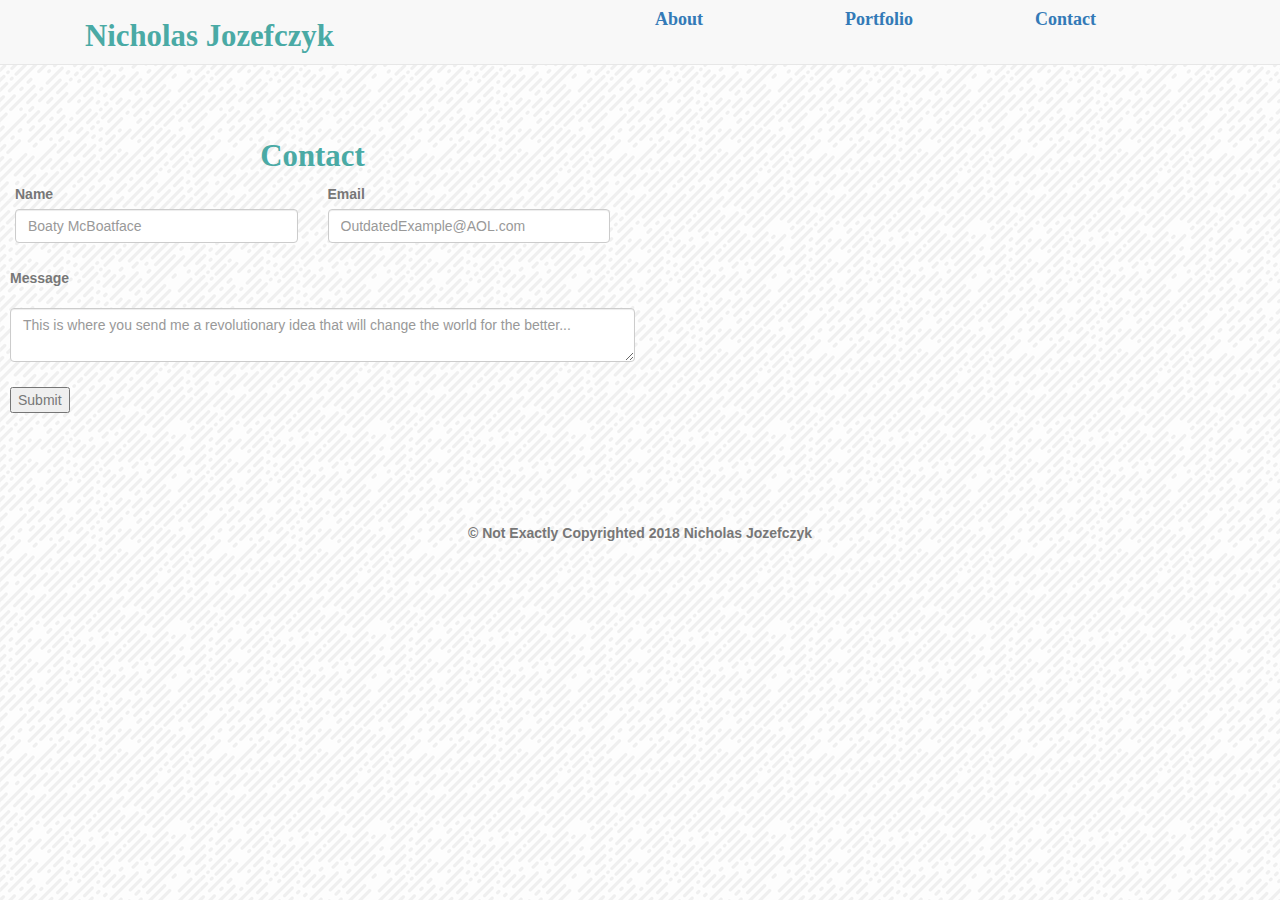
==== contact.html @ f9a576ab "push live" ====
<!doctype html>
<html lang="en-us">


<head>
    <meta charset="UTF-8">
    <title>Contact Nick Jay</title>
    <link rel="stylesheet" href="https://maxcdn.bootstrapcdn.com/bootstrap/3.3.7/css/bootstrap.min.css">
    <link rel="stylesheet" href="./assets/css/style.css">
    <!-- look into this to make sure you're linking properly with the root
    The thing we linkn 2nd will come over-->
</head>

<body>
    <!-- <div class="container">
            <div class="row">
              <nav class="navbar navbar-default navbar-fixed-top">
                  <div class="container">
                  <div class="col-lg-6"><h1>Nicholas Jozefczyk</h1></div>
                  <h4>
                        <div class="col-lg-2"><a href="index.html">| About |</a></div>
                        <div class="col-lg-2"><a href="portfolio.html">| Portfolio |</a></div>
                        <div class="col-lg-2"><a href="contact.html">| Contact |</a></div> 
                  </h4>
                  </div>
              </nav>
            </div> -->

            <div class="container">
              <div class="row">
                  <nav class="navbar navbar-default navbar-fixed-top">
                        <div class="container">
                          <div class="col-sm-6"><h1>Nicholas Jozefczyk</h1></div>
                          <h4>
                          <div class="col-sm-2 links" id="link"><a href="index.html"><strong> About </strong></a></div>
                          <div class="col-sm-2 links"><a href="portfolio.html"><strong> Portfolio </strong></a></div>
                          <div class="col-sm-2 links"><a href="contact.html"><strong> Contact </strong></a></div> 
                          </h4>
                        </div>
                  </nav>
              </div>
            </div>

      <br><br><br><br><br><br>

    <div class="row">
      <div class="col-lg-6">
        <!-- contact is block because in developer tools it stretches across the screen
        set width, margin 0 auto-->
        <!-- <h1>Contact</h1>
          <form id="contact-form">
            <div class="form-row">
            <ul>
              <ol>
                <label for="name">Name</label>
                <input type="text" id="name" name="name" placeholder="Boaty McBoatface" required="required">
              </ol>
              <br>
              <ol>
                <label for="email">Email</label>
                <input type="email" id="email" name="email" placeholder="OutdatedExample@AOL.com" required="required">
              </ol>
              <br>
              <ol>
                <label for="message">Message</label>
                <textarea id="message" placeholder="This is where you send me a revolutionary idea that will change the world for the better..." required="required"></textarea>
              </ol>
            </ul>
            <input type="submit">
          </form>
      </div>
    </div> -->

    <h1 id="contactHeader">Contact</h1>
          <form id="contact-form">
            <div class="form-row">
                <div class="form-group col-lg-6 col-md-6 col-sm-6 col-xs-6">
                <label for="name">Name</label>
                <input type="text" class= "form-control" id="name" name="name" placeholder="Boaty McBoatface" required="required">
                </div>
                <div class="form-group col-lg-6 col-md-6 col-sm-6 col-xs-6">
                <label for="email">Email</label>
                <input type="email" class="form-control" id="email" name="email" placeholder="OutdatedExample@AOL.com" required="required">
                  </div>
                  <div class="form-group">
                      <label id="messageTitle" for="message">Message</label>
                      <textarea id="message" class="form-control" placeholder="This is where you send me a revolutionary idea that will change the world for the better..." required="required"></textarea>
                  </div>
                
            <input id="submitButton" type="submit">
          </form>
      </div>
    </div>
  
      <div class="col-lg-2"></div>
   
 
  </div>
  <br><br><br><br><br>
  
  <div class="row">
        <div class="col-lg-12 footie">
               <strong> &copy; Not Exactly Copyrighted 2018 Nicholas Jozefczyk</strong>
         </div></div>

</div>
</body>
</html>
---- assets/css/style.css ----
html {
	position: relative;
}
html, body {
	font-family: Arial, 'Helvetica Neue', Helvetica, sans-serif;
	color: #777777;
	background-color: #efefef;
    background: #efefef url("../images/funky-lines.png");
}

h1, h2, h3, h4, h5, h6 {
	font-family: 'Georgia', Times, 'Times New Roman', serif;
	color: #4aaaa5;
}

#contactHeader {
	display:inline-block;
	text-align:center;
	width:100%;
}
.links {
	font-weight: 500;
}

.footie {
	display:inline-block;
	text-align:center;
}
#message {
	margin: 10px;
	
}

#submitButton {
	margin:10px;
}
#messageTitle {
	margin:10px;
}
a {
	text-decoration: none;
}

h1 {
	font-size: 2.2em;
	display:inline-block;
	font-weight:600;
}

h2 {
	font-size: 1.3em;
}


/* Header */
header {
	width: 100%;
	height: auto;
	border-bottom: 2px solid #cccccc;
	background-color: #ffffff;
}

header .container {
	width: 960px;
	margin: 0 auto;
	font-weight: 500;
}

/* Name */
.name {
	width: 50%;
}

.name, .navigate {
	display: inline-block;
    vertical-align: middle;
    margin: 0;
    padding: 0;
}

/* couldn't get float to work :-( */

.logo {
	display: inline-block;
	font-family: 'Georgia', Times, 'Times New Roman', serif;
	font-weight: bold;
	font-size: 2em;
	letter-spacing: 0.04em;
	background-color: #4aaaa5;
	color: #ffffff;
	padding: 1em;
	width: auto;
}

/* Navigation bar/links */
/* style choice- having 'Contact Nick' link with a margin/space to the right. I like this look more than when the 3 nav bar links are pushed all the way to the right (as is suggested in the example screenshots for the homewwork, but not a required style element) */ 
.navigate {
	width: 49%;
	text-align: right;
	color: #b1adb3;
	font-weight: normal;
}

.navigate ul li {
	display: inline-block;
	padding-left: 1em;
	margin-left: 1em;
}

.navigate ul li a {
	color: #b1adb3;
	text-decoration: none;
	transition: color .4s;
}

/* bonus hover functionality, change color for active page, hover page*/

.navigate ul li a:hover {
	color: #4aaaa5;
}

.navigate ul li a.active {
	color: #000000;
}

.navigate ul li+li {
	/* Adding divider using jackreichart.com resource (nice looking styling) */
    border-left: 1px solid #cccccc;
	border-width: 3px;
	border-color: #4aaaa5;
}


/* Main  content sections */
.content {
	width: 960px;
	clear: both;
	margin: 0 auto 8em auto;
	align-content: center;
}

.main {
	display: inline-block;
	width: 960px;
	margin: 45px 0;
	padding: 40px;
	background-color: #ffffff;
	border: 1px solid #dddddd;
}

.main h1 {
	font-size: 2em;
	font-weight: bold;
	padding-bottom: 1em;
	margin-bottom: 0.7em;
	border-bottom: 2px solid #dddddd;
}

.main p {
	font-size: 18px;
	line-height: 1.5em;
	margin-bottom: 2em;
}

/* My pic */
img.nutella {
	float: left;
	padding: 0 1em 1em 0;
	width: 200px;
	height: 200px;
}

/* Bills easter egg */
.bold {
    font-weight: bolder;
	color: #C8023A;
    background-color: #00308F;
}

/* Didnt' end up using in final styling */
.center {
    align-content: center;
}

/* Portfolio Page */
.portfolio-item {
	display: inline-block;
	position: relative;
	width: 400px;
	height: 400px;
}

/*bonus hover*/

.portfolio-item:hover {
	transform: rotate(-5deg) scale(1.05, 1.05);
}

.item-name {
	z-index: 400;
	position: relative;
	top: -100px;
	text-align: center;
	background-color: #4aaaa5;
	padding: 1em;
	color: #ffffff;
	width: 160px;
}

/* Contact Page */
.contact {
	width: 540px;
}

.contact label {
	display: block;
	padding-bottom: 0.5em;
}

/* Bills easter egg */
.egg {
	color: red; 
}

/* Contact form styling */
.contact input, .contact textarea {
	width: 927px;
	border: 1px solid #cccccc;
	margin-bottom: 1.6em;
	padding: 1em;
	font-size: .8em;
}
.contact input[type="submit"] {
	width: auto;
	background-color: #4aaaa5;
	color: #ffffff;
	border: none;
	padding: 1em 1.8em;
	font-size: 1em;
}


/* Footer */
footer {
	position: absolute;
	left: 0;
	bottom: 0;
	width: 100%;
	padding: 2.8em;
	text-align: center;
	font-size: 0.8em;
	color: #cccccc;
	background-color: #666666;
    border-top: 7px solid #4aaaa5;
}
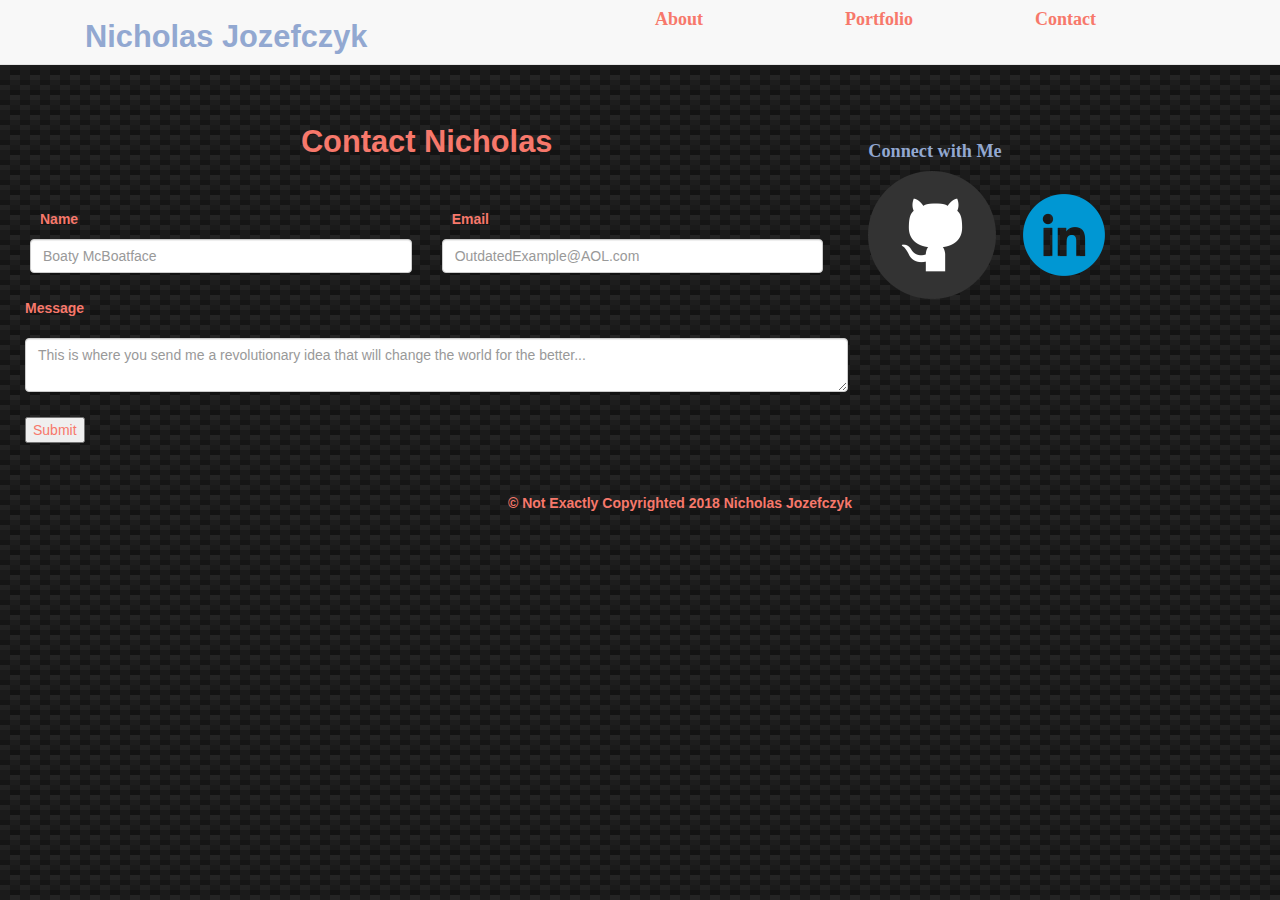
==== commit 54cd67f2: "fixing responsive" ====
--- a/contact.html
+++ b/contact.html
@@ -26,25 +26,25 @@
               </nav>
             </div> -->
 
-            <div class="container">
-              <div class="row">
-                  <nav class="navbar navbar-default navbar-fixed-top">
-                        <div class="container">
-                          <div class="col-sm-6"><h1>Nicholas Jozefczyk</h1></div>
-                          <h4>
-                          <div class="col-sm-2 links" id="link"><a href="index.html"><strong> About </strong></a></div>
-                          <div class="col-sm-2 links"><a href="portfolio.html"><strong> Portfolio </strong></a></div>
-                          <div class="col-sm-2 links"><a href="contact.html"><strong> Contact </strong></a></div> 
-                          </h4>
-                        </div>
-                  </nav>
+            <div class="container-fluid">
+                <div class="row">
+                    <nav class="navbar navie navbar-default navbar-fixed-top">
+                          <div class="container">
+                            <div class="namer col-xs-8 col-sm-3 col-md-6 col-lg-6 col-xl-6"><h1>Nicholas Jozefczyk</h1></div>
+                            <h4>
+                            <div class="col-xs-3 col-sm-3 col-md-2 col-lg-2 col-xl-2 links" id="link"><a href="index.html"><strong> About </strong></a></div>
+                            <div class="col-xs-3 col-sm-3 col-md-2 col-lg-2 col-xl-2 links"><a href="portfolio.html"><strong> Portfolio </strong></a></div>
+                            <div class="col-xs-3 col-sm-3 col-md-2 col-lg-2 col-xl-2 links"><a href="contact.html"><strong> Contact </strong></a></div> 
+                            </h4>
+                          </div>
+                    </nav>
+                </div>
               </div>
-            </div>
 
       <br><br><br><br><br><br>
 
-    <div class="row">
-      <div class="col-lg-6">
+    <!-- <div class="row">
+      <div class="col-lg-12"> -->
         <!-- contact is block because in developer tools it stretches across the screen
         set width, margin 0 auto-->
         <!-- <h1>Contact</h1>
@@ -71,15 +71,16 @@
       </div>
     </div> -->
 
-    <h1 id="contactHeader">Contact</h1>
+    <div class="col-xl-8 col-lg-8 col-md-8 col-sm-8 col-xs-12">
+    <h1 id="contactHeader">Contact Nicholas</h1>
           <form id="contact-form">
             <div class="form-row">
-                <div class="form-group col-lg-6 col-md-6 col-sm-6 col-xs-6">
-                <label for="name">Name</label>
+                <div class="form-group col-xl-6 col-lg-6 col-md-6 col-sm-6 col-xs-6">
+                <label  id="messageTitle" for="name">Name</label>
                 <input type="text" class= "form-control" id="name" name="name" placeholder="Boaty McBoatface" required="required">
                 </div>
-                <div class="form-group col-lg-6 col-md-6 col-sm-6 col-xs-6">
-                <label for="email">Email</label>
+                <div class="form-group col-xl-6 col-lg-6 col-md-6 col-sm-6 col-xs-6">
+                <label  id="messageTitle" for="email">Email</label>
                 <input type="email" class="form-control" id="email" name="email" placeholder="OutdatedExample@AOL.com" required="required">
                   </div>
                   <div class="form-group">
@@ -88,18 +89,46 @@
                   </div>
                 
             <input id="submitButton" type="submit">
+          </div>
           </form>
+        </div>
+    </div>
+  
+   <!--  <h1 id="contactHeader">Contact Nicholas</h1>
+          <form id="contact-form">
+            <div class="form-row">
+                <div class="form-group ">
+                <label  id="messageTitle" for="name">Name</label>
+                <input type="text" class= "form-control" id="name" name="name" placeholder="Boaty McBoatface" required="required">
+                </div>
+                <div class="form-group ">
+                <label  id="messageTitle" for="email">Email</label>
+                <input type="email" class="form-control" id="email" name="email" placeholder="OutdatedExample@AOL.com" required="required">
+                  </div>
+                  <div class="form-group">
+                      <label id="messageTitle" for="message">Message</label>
+                      <textarea id="message" class="form-control" placeholder="This is where you send me a revolutionary idea that will change the world for the better..." required="required"></textarea>
+                  </div>
+                
+            <input id="submitButton" type="submit">
+          </form> -->
       </div>
     </div>
-  
       <div class="col-lg-2"></div>
    
+      <div class= "col-sm-3 col-md-3 col-lg-3 col-xl-3">
+          <h2><strong>Connect with Me</strong></h2>
+            <a href="https://github.com/nicholasjoz"><img src="assets/images/github.png" class="social" alt="GitHub" /></a>
+            <a href="https://www.linkedin.com/in/nick-jozefczyk-393030b8/"><img src="assets/images/linkedin.png" class="social" alt="LinkedIn" /></a>
+
+          </div>
+  </div>
  
   </div>
   <br><br><br><br><br>
   
   <div class="row">
-        <div class="col-lg-12 footie">
+        <div class="col-lg-12 col-sm-12 col-md-12 col-xl-12 col-xs-12 footie">
                <strong> &copy; Not Exactly Copyrighted 2018 Nicholas Jozefczyk</strong>
          </div></div>
 
--- a/assets/css/style.css
+++ b/assets/css/style.css
@@ -1,31 +1,71 @@
 
 html {
 	position: relative;
+
 }
 html, body {
 	font-family: Arial, 'Helvetica Neue', Helvetica, sans-serif;
-	color: #777777;
-	background-color: #efefef;
-    background: #efefef url("../images/funky-lines.png");
-}
-
-h1, h2, h3, h4, h5, h6 {
+	color:white;
+	background:
+linear-gradient(27deg, #151515 5px, transparent 5px) 0 5px,
+linear-gradient(207deg, #151515 5px, transparent 5px) 10px 0px,
+linear-gradient(27deg, #222 5px, transparent 5px) 0px 10px,
+linear-gradient(207deg, #222 5px, transparent 5px) 10px 5px,
+linear-gradient(90deg, #1b1b1b 10px, transparent 10px),
+linear-gradient(#1d1d1d 25%, #1a1a1a 25%, #1a1a1a 50%, transparent 50%, transparent 75%, #242424 75%, #242424);
+background-color: #131313;
+background-size: 20px 20px;
+}
+
+ h2, h3, h4, h5, h6 {
 	font-family: 'Georgia', Times, 'Times New Roman', serif;
-	color: #4aaaa5;
-}
+	color: #92a8d1;
+}
+
+.namer {
+	color:#92a8d1;
+}
+
+/* .navie {
+	background-color: gray;
+background-image: linear-gradient(transparent 50%, rgba(255,255,255,.5) 50%);
+background-size: 50px 50px;
+	
+} */
+
 
 #contactHeader {
 	display:inline-block;
 	text-align:center;
 	width:100%;
+	margin-top:5px;
+	margin-bottom:40px;
+	color: #f7786b;
 }
 .links {
 	font-weight: 500;
-}
-
-.footie {
-	display:inline-block;
-	text-align:center;
+	color: #92a8d1;
+}
+
+.cageHolder {
+	position: relative;
+    text-align: center;
+	color: white;
+	margin:5px;
+}
+
+#portText {
+	position: absolute;
+    top: 50%;
+    left: 50%;
+	transform: translate(-50%, -50%);
+	color:white;
+}
+
+#cage {
+	height:550%;
+	width: 55%;
+	margin:20px;
 }
 #message {
 	margin: 10px;
@@ -34,12 +74,14 @@
 
 #submitButton {
 	margin:10px;
+	color:#f7786b;
 }
 #messageTitle {
 	margin:10px;
+	color:#f7786b;
 }
 a {
-	text-decoration: none;
+	color:#f7786b;
 }
 
 h1 {
@@ -61,7 +103,7 @@
 	background-color: #ffffff;
 }
 
-header .container {
+header {
 	width: 960px;
 	margin: 0 auto;
 	font-weight: 500;
@@ -161,6 +203,7 @@
 	font-size: 18px;
 	line-height: 1.5em;
 	margin-bottom: 2em;
+	
 }
 
 /* My pic */
@@ -239,7 +282,20 @@
 	padding: 1em 1.8em;
 	font-size: 1em;
 }
-
+.footie {
+	color:#f7786b;
+	margin:40px;
+	display:inline-block;
+	text-align:center;
+	
+}
+
+
+
+.titler {
+	margin-top:20px;
+	color:#f7786b;
+}
 
 /* Footer */
 footer {
@@ -250,8 +306,8 @@
 	padding: 2.8em;
 	text-align: center;
 	font-size: 0.8em;
-	color: #cccccc;
+	color: #f7786b;;
 	background-color: #666666;
-    border-top: 7px solid #4aaaa5;
-}
-
+	border-top: 7px solid #4aaaa5;
+}
+
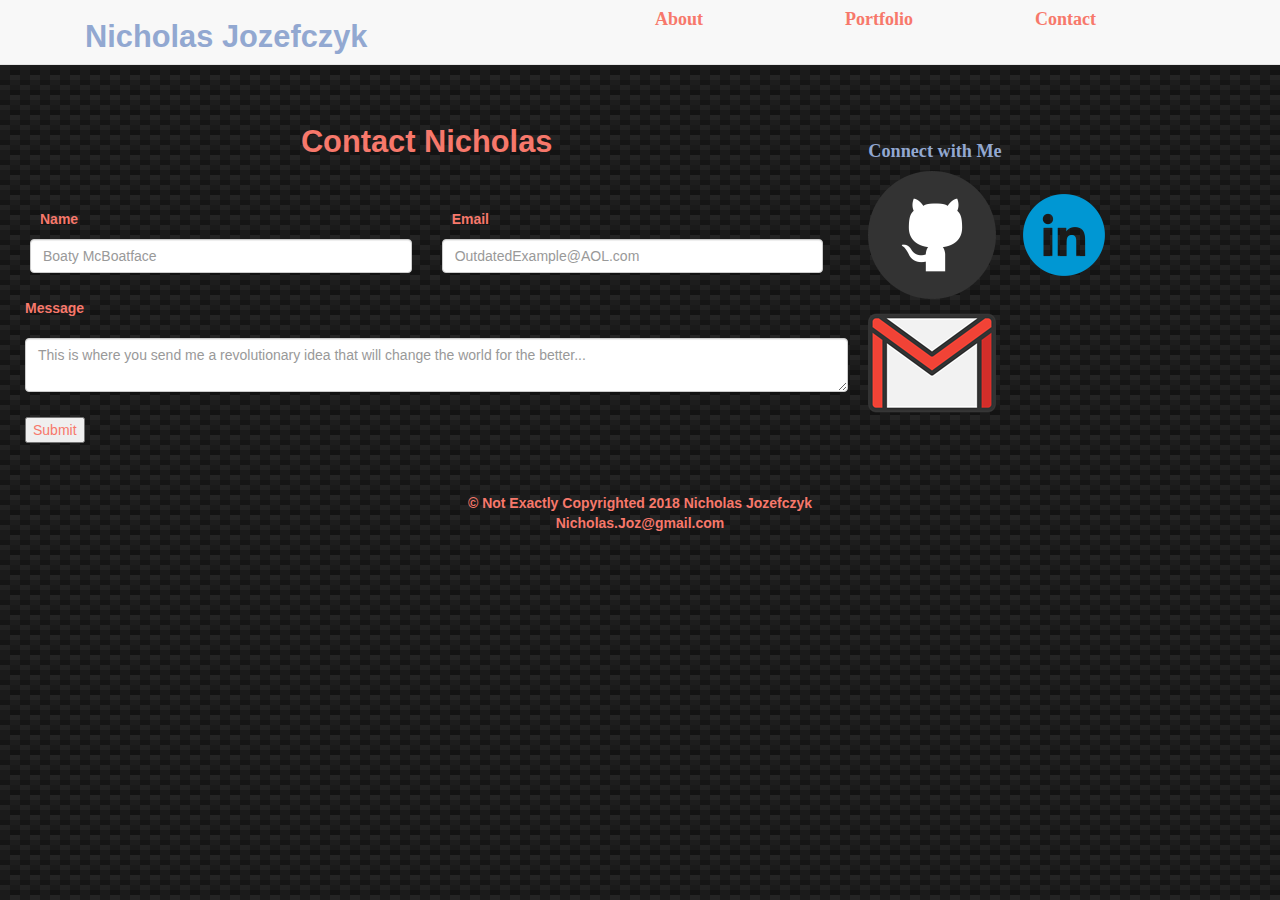
==== commit ae42fbd9: "final hopefully" ====
--- a/contact.html
+++ b/contact.html
@@ -120,6 +120,7 @@
           <h2><strong>Connect with Me</strong></h2>
             <a href="https://github.com/nicholasjoz"><img src="assets/images/github.png" class="social" alt="GitHub" /></a>
             <a href="https://www.linkedin.com/in/nick-jozefczyk-393030b8/"><img src="assets/images/linkedin.png" class="social" alt="LinkedIn" /></a>
+            <a href="mailto:nicholas.joz@gmail.com"><img src="assets/images/em3.png" class="social" alt="email" /></a>
 
           </div>
   </div>
@@ -128,9 +129,12 @@
   <br><br><br><br><br>
   
   <div class="row">
-        <div class="col-lg-12 col-sm-12 col-md-12 col-xl-12 col-xs-12 footie">
-               <strong> &copy; Not Exactly Copyrighted 2018 Nicholas Jozefczyk</strong>
-         </div></div>
+      <div class="col-lg-12 col-sm-12 col-md-12 col-xl-12 col-xs-12 footie">
+             <strong> &copy; Not Exactly Copyrighted 2018 Nicholas Jozefczyk</strong>
+             <br>
+             <strong><href="mailto:nicholas.joz@gmail.com">Nicholas.Joz@gmail.com</a></strong>
+       </div></div>
+
 
 </div>
 </body>
--- a/assets/css/style.css
+++ b/assets/css/style.css
@@ -200,10 +200,14 @@
 }
 
 .main p {
-	font-size: 18px;
+	font-size: 36pt;
 	line-height: 1.5em;
 	margin-bottom: 2em;
 	
+}
+
+p {
+	font-size:16pt;
 }
 
 /* My pic */
@@ -212,8 +216,12 @@
 	padding: 0 1em 1em 0;
 	width: 200px;
 	height: 200px;
-}
-
+	
+}
+
+.footie2 {
+	color:red;
+}
 /* Bills easter egg */
 .bold {
     font-weight: bolder;
@@ -284,7 +292,7 @@
 }
 .footie {
 	color:#f7786b;
-	margin:40px;
+	margin-top:40px;
 	display:inline-block;
 	text-align:center;
 	
@@ -295,6 +303,7 @@
 .titler {
 	margin-top:20px;
 	color:#f7786b;
+	text-align:center;
 }
 
 /* Footer */
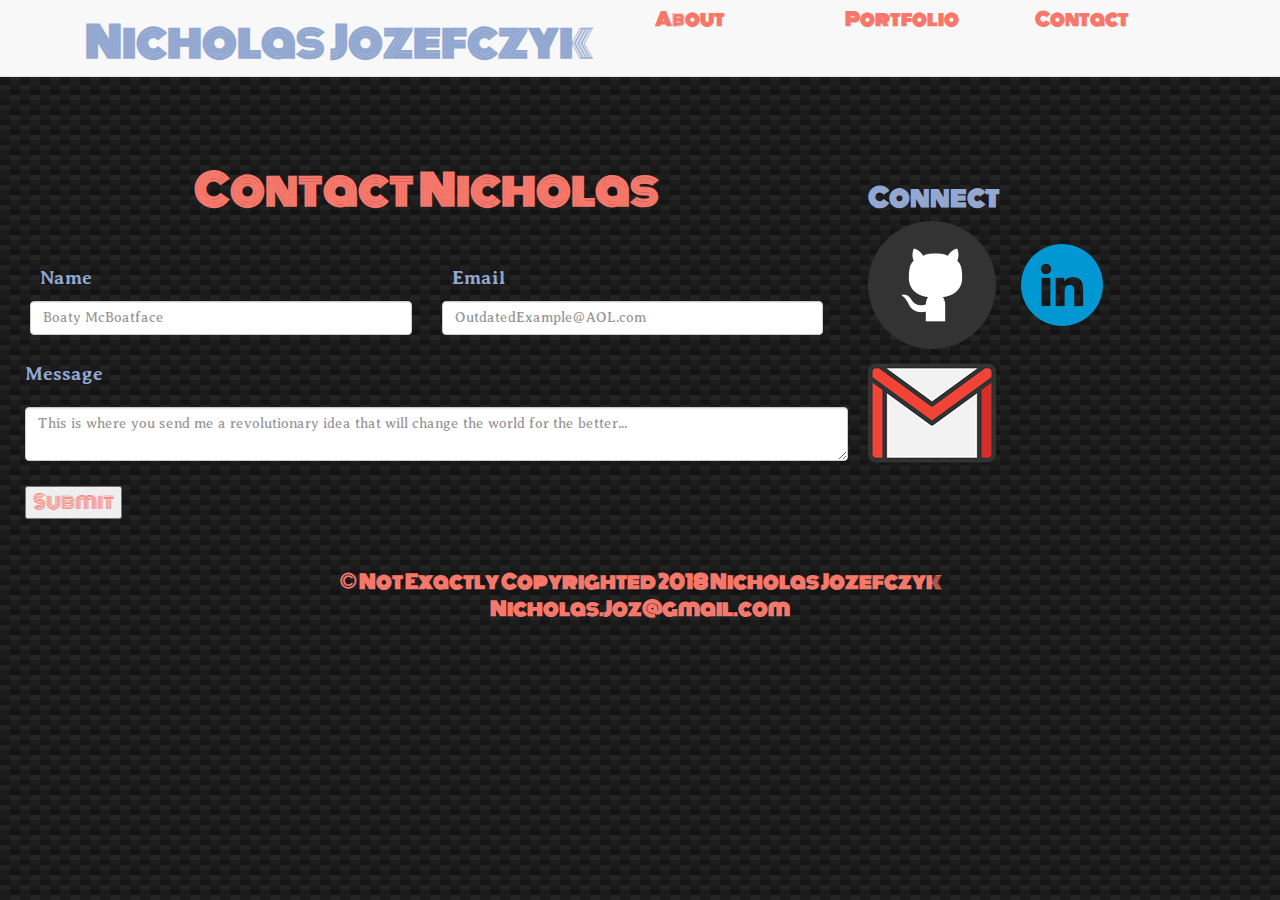
==== commit 3cf7536b: "better style" ====
--- a/contact.html
+++ b/contact.html
@@ -6,6 +6,7 @@
     <meta charset="UTF-8">
     <title>Contact Nick Jay</title>
     <link rel="stylesheet" href="https://maxcdn.bootstrapcdn.com/bootstrap/3.3.7/css/bootstrap.min.css">
+    <link href="https://fonts.googleapis.com/css?family=Abril+Fatface|Averia+Serif+Libre|Chela+One|Faster+One|Monoton|Permanent+Marker|Pontano+Sans|Pragati+Narrow|Reem+Kufi|Righteous|Teko" rel="stylesheet">
     <link rel="stylesheet" href="./assets/css/style.css">
     <!-- look into this to make sure you're linking properly with the root
     The thing we linkn 2nd will come over-->
@@ -30,11 +31,11 @@
                 <div class="row">
                     <nav class="navbar navie navbar-default navbar-fixed-top">
                           <div class="container">
-                            <div class="namer col-xs-8 col-sm-3 col-md-6 col-lg-6 col-xl-6"><h1>Nicholas Jozefczyk</h1></div>
+                            <div class="col-xs-8 col-sm-5 col-md-6 col-lg-6 col-xl-6 namer"><h1>Nicholas        Jozefczyk</h1></div>
                             <h4>
-                            <div class="col-xs-3 col-sm-3 col-md-2 col-lg-2 col-xl-2 links" id="link"><a href="index.html"><strong> About </strong></a></div>
+                            <div class="col-xs-3 col-sm-2 col-md-2 col-lg-2 col-xl-2 links" id="link"><a href="index.html"><strong> About </strong></a></div>
                             <div class="col-xs-3 col-sm-3 col-md-2 col-lg-2 col-xl-2 links"><a href="portfolio.html"><strong> Portfolio </strong></a></div>
-                            <div class="col-xs-3 col-sm-3 col-md-2 col-lg-2 col-xl-2 links"><a href="contact.html"><strong> Contact </strong></a></div> 
+                            <div class="col-xs-3 col-sm-2 col-md-2 col-lg-2 col-xl-2 links"><a href="contact.html"><strong> Contact </strong></a></div> 
                             </h4>
                           </div>
                     </nav>
@@ -116,8 +117,8 @@
     </div>
       <div class="col-lg-2"></div>
    
-      <div class= "col-sm-3 col-md-3 col-lg-3 col-xl-3">
-          <h2><strong>Connect with Me</strong></h2>
+      <div class= "col-sm-3 col-md-2 col-lg-3 sidebar">
+          <h2 class="sidebar"><strong>Connect</strong></h2>
             <a href="https://github.com/nicholasjoz"><img src="assets/images/github.png" class="social" alt="GitHub" /></a>
             <a href="https://www.linkedin.com/in/nick-jozefczyk-393030b8/"><img src="assets/images/linkedin.png" class="social" alt="LinkedIn" /></a>
             <a href="mailto:nicholas.joz@gmail.com"><img src="assets/images/em3.png" class="social" alt="email" /></a>
--- a/assets/css/style.css
+++ b/assets/css/style.css
@@ -1,10 +1,15 @@
 
 html {
 	position: relative;
-
+}
+
+.heading {
+	font-family: 'Monoton', cursive;
+	color: #92a8d1;
 }
 html, body {
-	font-family: Arial, 'Helvetica Neue', Helvetica, sans-serif;
+	font-family: 'Averia Serif Libre', cursive;
+	font-size:19px;
 	color:white;
 	background:
 linear-gradient(27deg, #151515 5px, transparent 5px) 0 5px,
@@ -24,6 +29,7 @@
 
 .namer {
 	color:#92a8d1;
+	font-family: 'Monoton', cursive;
 }
 
 /* .navie {
@@ -31,6 +37,8 @@
 background-image: linear-gradient(transparent 50%, rgba(255,255,255,.5) 50%);
 background-size: 50px 50px;
 	
+
+
 } */
 
 
@@ -41,10 +49,12 @@
 	margin-top:5px;
 	margin-bottom:40px;
 	color: #f7786b;
+	font-family: 'Monoton', cursive;
 }
 .links {
 	font-weight: 500;
 	color: #92a8d1;
+	font-family: 'Monoton', cursive;
 }
 
 .cageHolder {
@@ -60,6 +70,7 @@
     left: 50%;
 	transform: translate(-50%, -50%);
 	color:white;
+	font-family: 'Averia Serif Libre', cursive;
 }
 
 #cage {
@@ -72,13 +83,19 @@
 	
 }
 
+.sidebar {
+	font-family: 'Monoton', cursive;
+}
+
 #submitButton {
 	margin:10px;
 	color:#f7786b;
+	font-family: 'Monoton', cursive;
 }
 #messageTitle {
 	margin:10px;
-	color:#f7786b;
+	color: #92a8d1;
+	font-family: 'Averia Serif Libre', cursive;
 }
 a {
 	color:#f7786b;
@@ -203,11 +220,19 @@
 	font-size: 36pt;
 	line-height: 1.5em;
 	margin-bottom: 2em;
-	
+	font-family: 'Righteous', cursive;
+	text-indent: 50px;
+	
+}
+
+.summary {
+	font-family: 'Averia Serif Libre', cursive;
 }
 
 p {
 	font-size:16pt;
+	font-family: 'Averia Serif Libre', cursive;
+	text-indent: 50px;
 }
 
 /* My pic */
@@ -219,9 +244,7 @@
 	
 }
 
-.footie2 {
-	color:red;
-}
+
 /* Bills easter egg */
 .bold {
     font-weight: bolder;
@@ -240,6 +263,7 @@
 	position: relative;
 	width: 400px;
 	height: 400px;
+	
 }
 
 /*bonus hover*/
@@ -295,6 +319,7 @@
 	margin-top:40px;
 	display:inline-block;
 	text-align:center;
+	font-family: 'Monoton', cursive;
 	
 }
 
@@ -304,6 +329,7 @@
 	margin-top:20px;
 	color:#f7786b;
 	text-align:center;
+	font-family: 'Monoton', cursive;
 }
 
 /* Footer */
